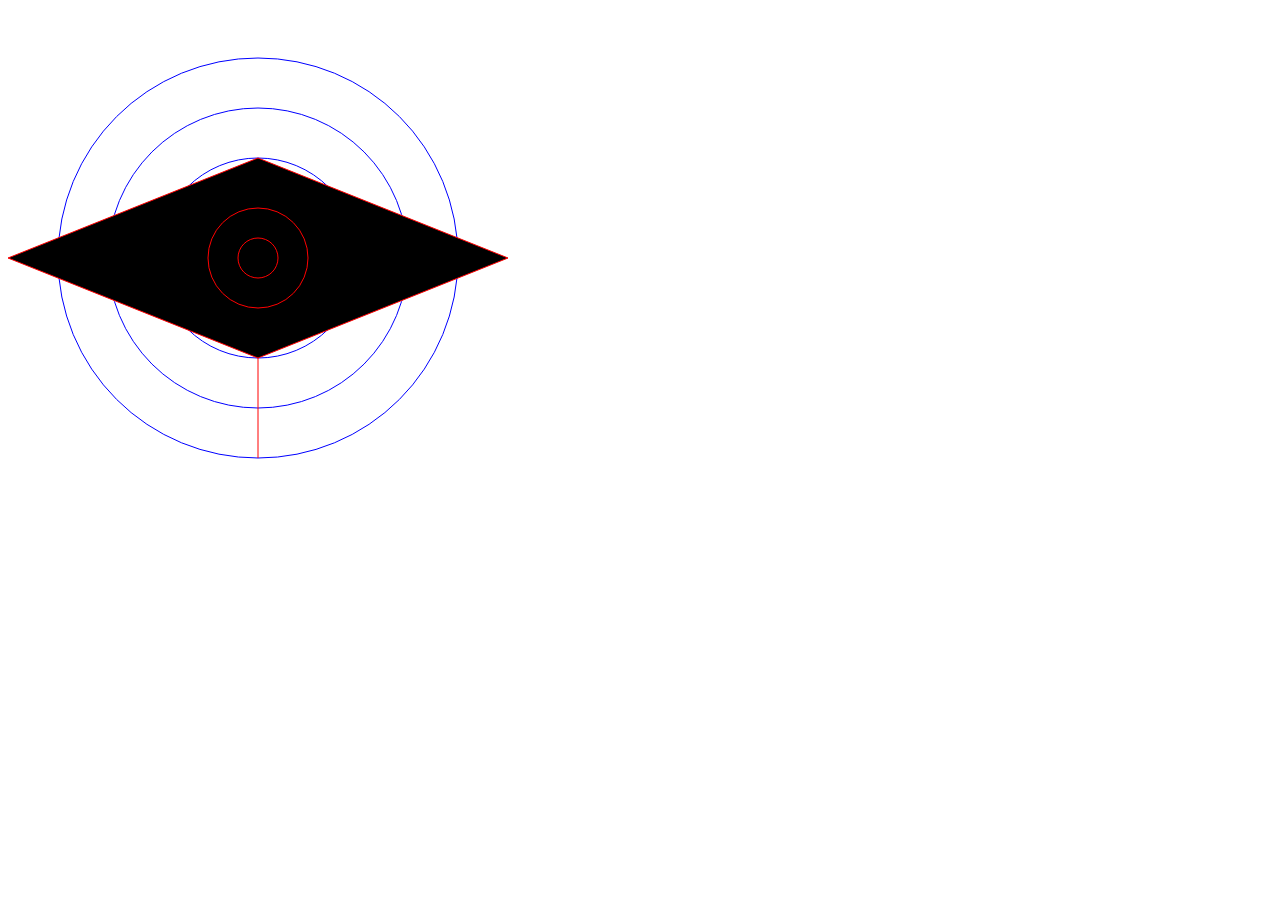
==== electricity/electricty.html @ e8eb98d2 "draw shapes" ====
<!DOCTYPE html>
<html lang="en">

<head>
    <meta charset="UTF-8">
    <meta name="viewport" content="width=device-width, initial-scale=1.0">
    <meta http-equiv="X-UA-Compatible" content="ie=edge">
    <title>Electricity</title>
    <link href="electricty.css" rel='stylesheet'>
</head>

<body>

    <svg height='500' width='500'>
        <circle cx='250' cy='250' r='200' stroke-width='1' stroke='blue' fill='transparent' />
        <circle cx='250' cy='250' r='150' stroke-width='1' stroke='blue' fill='transparent' />
        <circle cx='250' cy='250' r='100' stroke-width='1' stroke='blue' fill='transparent' />

        <path stroke='red' stroke-width='1' d="M250 270l0 180"></path>
        <path stroke='red' stroke-width='1' d='M250 150l250 100l-250 100l-250 -100z'></path>
        <circle cx='250' cy='250' r='50' stroke-width='1' stroke='red' fill='transparent' />
        <circle cx='250' cy='250' r='20' stroke-width='1' stroke='red' fill='transparent' />

    </svg>
    <script src="electricity.js"></script>
</body>

</html>
---- electricity/electricty.css ----
svg {
  transform: scale(1);
}
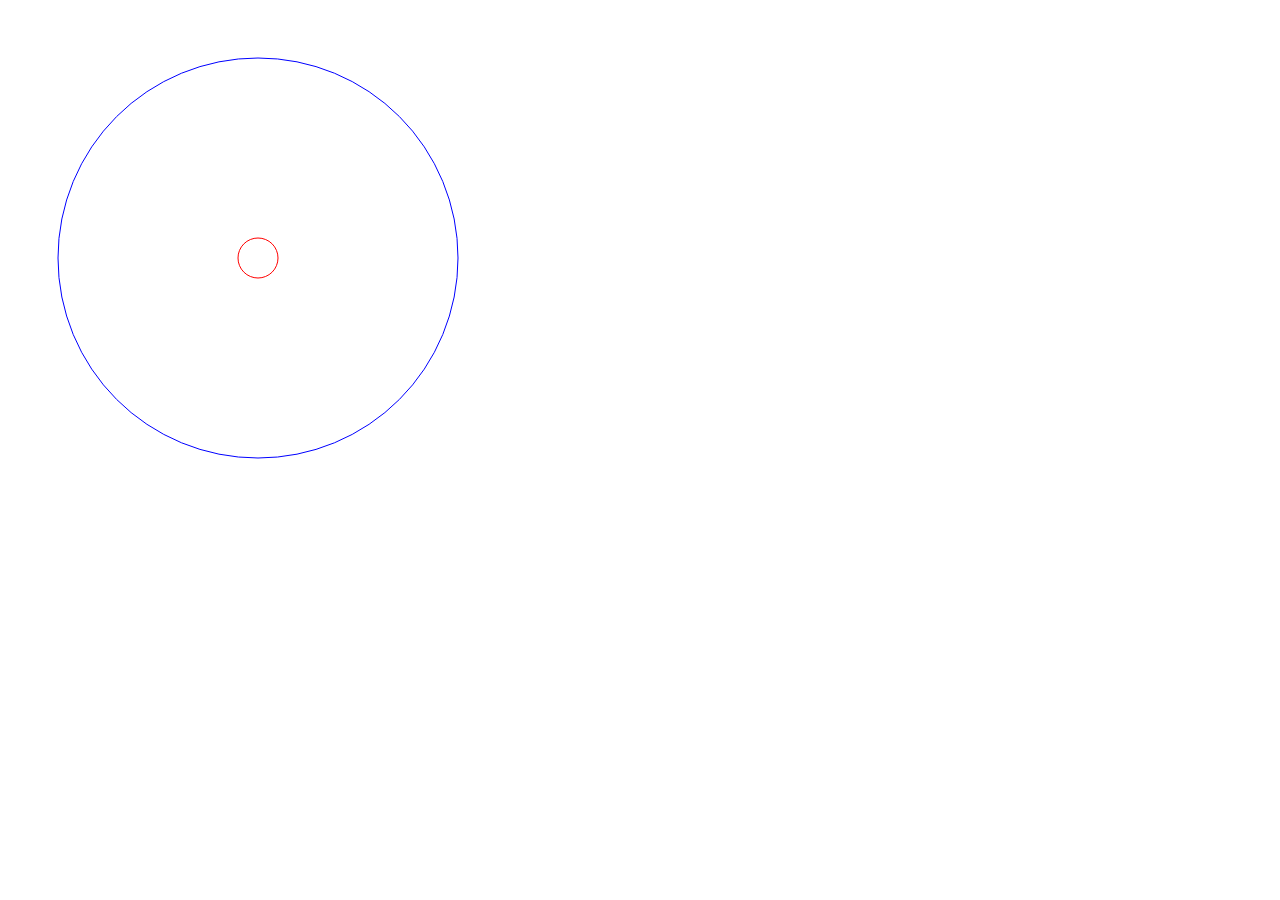
==== commit 1af5915e: "begin js" ====
--- a/electricity/electricty.html
+++ b/electricity/electricty.html
@@ -13,12 +13,6 @@
 
     <svg height='500' width='500'>
         <circle cx='250' cy='250' r='200' stroke-width='1' stroke='blue' fill='transparent' />
-        <circle cx='250' cy='250' r='150' stroke-width='1' stroke='blue' fill='transparent' />
-        <circle cx='250' cy='250' r='100' stroke-width='1' stroke='blue' fill='transparent' />
-
-        <path stroke='red' stroke-width='1' d="M250 270l0 180"></path>
-        <path stroke='red' stroke-width='1' d='M250 150l250 100l-250 100l-250 -100z'></path>
-        <circle cx='250' cy='250' r='50' stroke-width='1' stroke='red' fill='transparent' />
         <circle cx='250' cy='250' r='20' stroke-width='1' stroke='red' fill='transparent' />
 
     </svg>
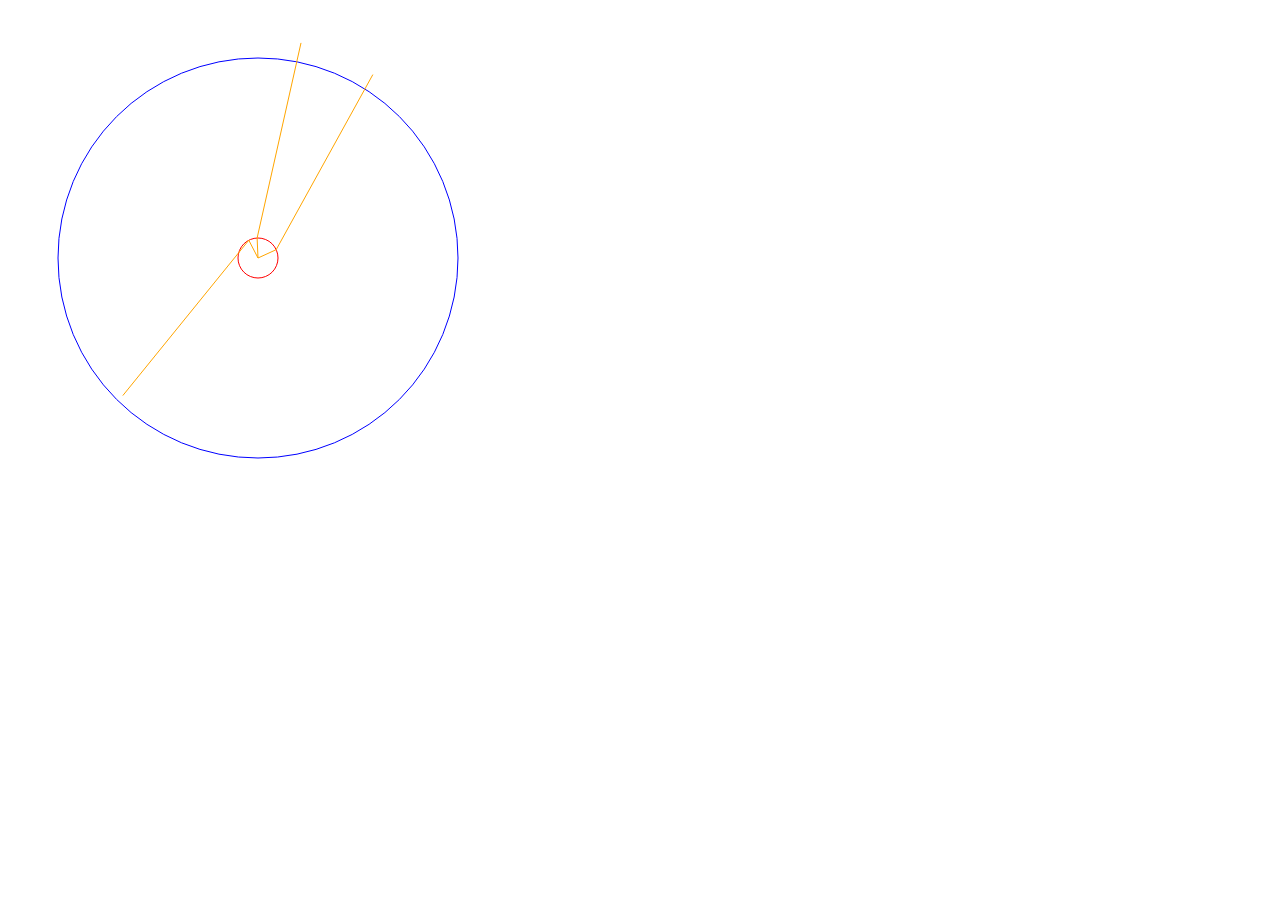
==== commit c028ae1d: "add random lines between circles" ====
--- a/electricity/electricty.html
+++ b/electricity/electricty.html
@@ -11,7 +11,7 @@
 
 <body>
 
-    <svg height='500' width='500'>
+    <svg height='500' width='500' xmlns="http://www.w3.org/2000/svg">
         <circle cx='250' cy='250' r='200' stroke-width='1' stroke='blue' fill='transparent' />
         <circle cx='250' cy='250' r='20' stroke-width='1' stroke='red' fill='transparent' />
 
